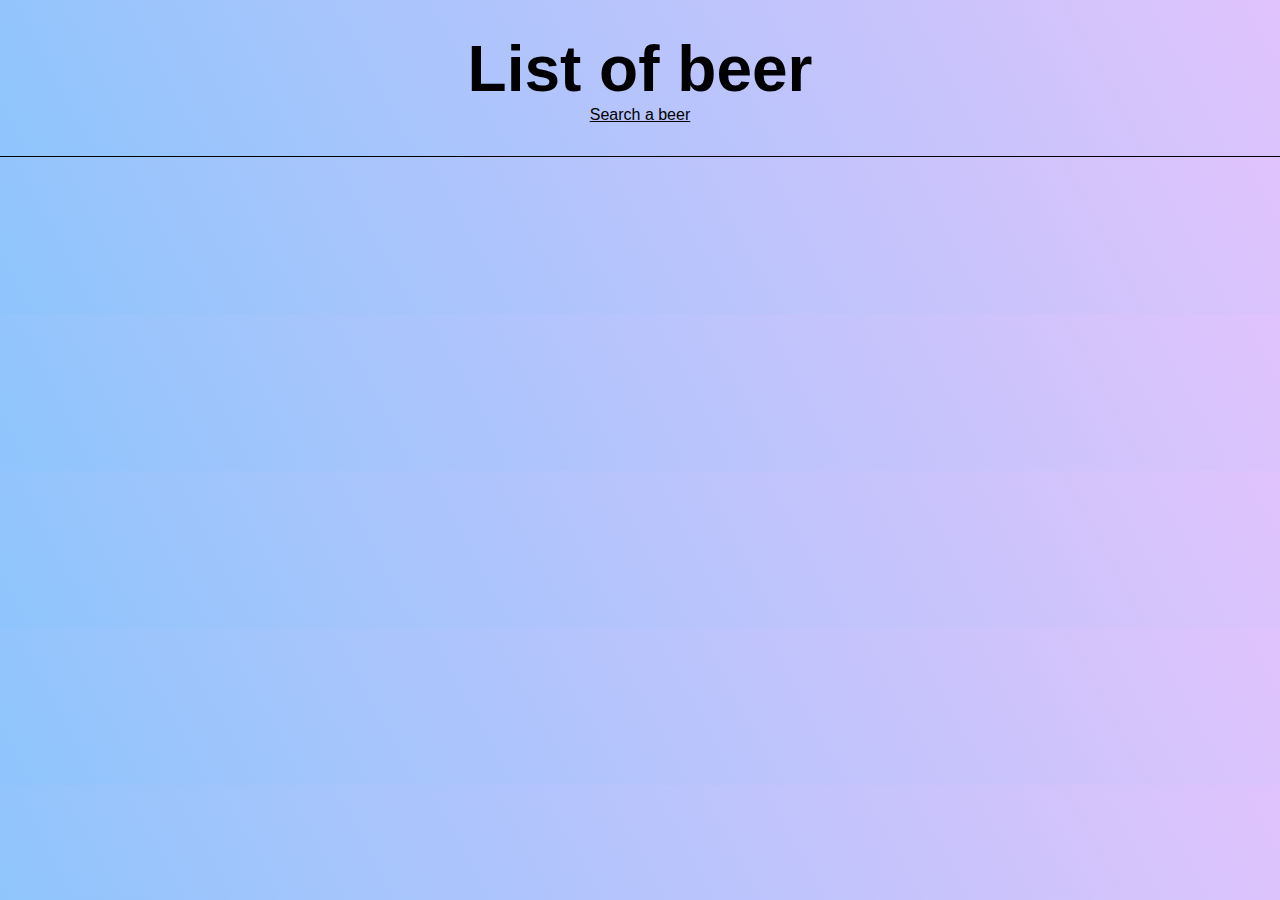
==== list.html @ 1ede82ca "[ Git init ]" ====
<!DOCTYPE html>
<html lang="en">
  <head>
    <meta charset="UTF-8" />
    <meta http-equiv="X-UA-Compatible" content="IE=edge" />
    <meta name="viewport" content="width=device-width, initial-scale=1.0" />
    <title>Beer API</title>
    <link rel="stylesheet" href="./css/list.css" />
    <script src="./js/app.js" defer></script>
  </head>
  <body>
    <div class="search">
      <h1 id="title">List of beer</h1>
      <a href="./index.html">Search a beer</a>
    </div>
    <main></main>
  </body>
</html>
---- css/list.css ----
* {
  margin: 0;
  padding: 0;
  font-family: Arial, Helvetica, sans-serif;
}
a {
  text-decoration: underline;
  color: black;
}

body {
  background-color: #8ec5fc;
  background-image: linear-gradient(62deg, #8ec5fc 0%, #e0c3fc 100%);
}

main {
  display: flex;
  align-items: center;
  justify-content: center;
  flex-direction: column;
}

.beers {
  background-color: #8ec5fc;
  background-image: linear-gradient(62deg, #8ec5fc 0%, #e0c3fc 100%);
  width: 50%;
  border: 1px solid black;
  margin: 2rem;
  padding: 2rem;
  border-radius: 10px;
}

.search {
  display: flex;
  flex-direction: column;
  justify-content: center;
  align-items: center;
  border-bottom: 1px solid black;
  padding: 2rem;
}

#title {
  text-align: center;
  font-size: 4rem;
}

h2 {
  margin-bottom: 2rem;
}

p {
  margin-bottom: 1rem;
}

img {
  height: 150px;
  align-items: center;
}

.img {
  display: flex;
  justify-content: center;
}
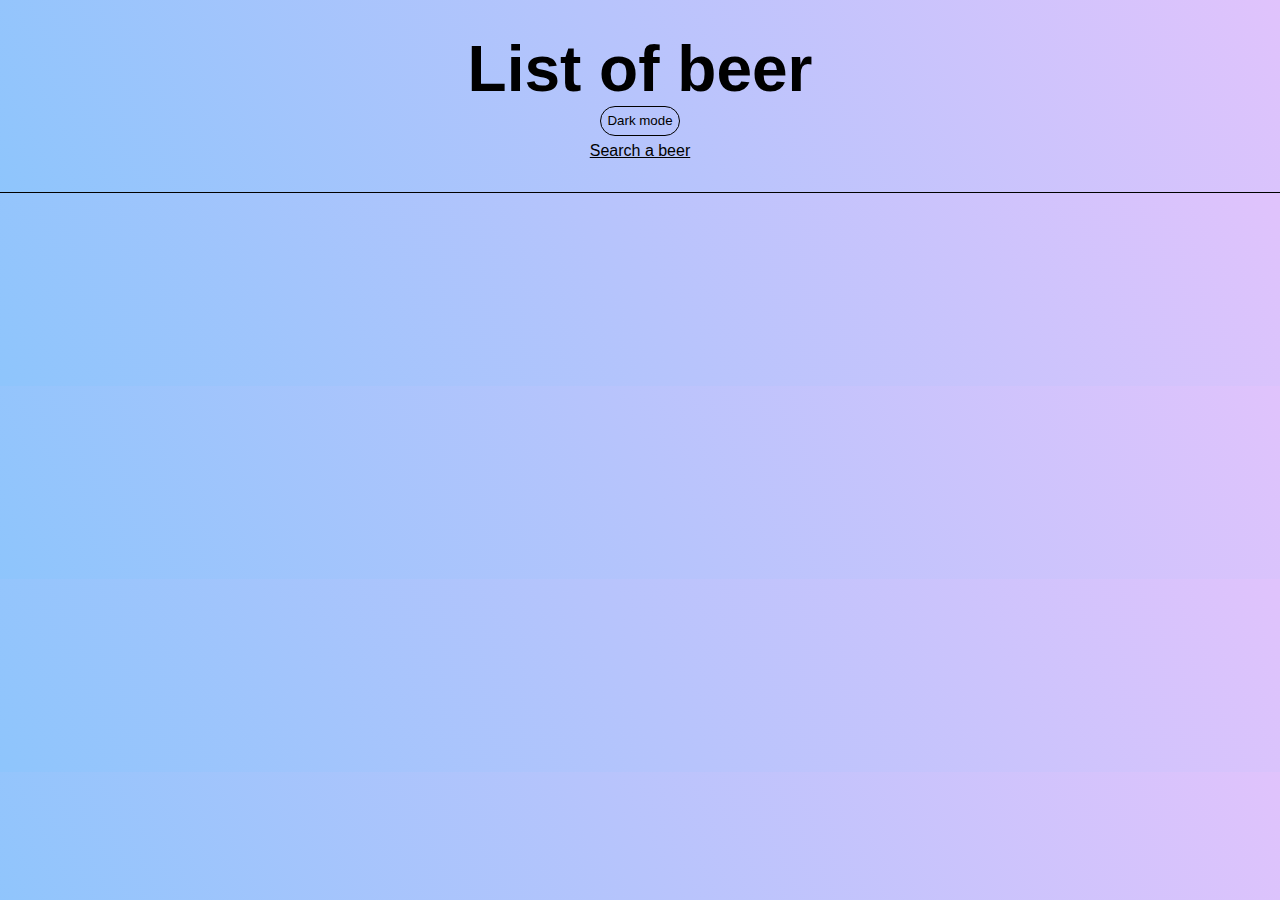
==== commit 32c9e301: "[ Update ] Toggle Dark Mode" ====
--- a/list.html
+++ b/list.html
@@ -6,11 +6,14 @@
     <meta name="viewport" content="width=device-width, initial-scale=1.0" />
     <title>Beer API</title>
     <link rel="stylesheet" href="./css/list.css" />
+    <link rel="stylesheet" href="./css/search.css" />
     <script src="./js/app.js" defer></script>
+    <script src="./js/dark.js" defer></script>
   </head>
   <body>
     <div class="search">
       <h1 id="title">List of beer</h1>
+      <button id="dark">Dark mode</button>
       <a href="./index.html">Search a beer</a>
     </div>
     <main></main>
--- a/css/search.css
+++ b/css/search.css
@@ -0,0 +1,165 @@
+* {
+  margin: 0;
+  padding: 0;
+  font-family: Arial, Helvetica, sans-serif;
+}
+
+::selection {
+  background: rgba(0, 166, 255, 0.411);
+}
+
+a {
+  text-decoration: underline;
+  color: black;
+}
+
+body {
+  background: #8ec5fc;
+  background-image: linear-gradient(62deg, #8ec5fc 0%, #e0c3fc 100%);
+  transition: all 0.3s;
+}
+
+.darkmode {
+  background: #161b22;
+  color: white;
+  transition: all 0.3s;
+}
+
+.darkmode #dark {
+  border: 1px solid white;
+  color: white;
+}
+
+.darkmode .search {
+  border-bottom: 1px solid white;
+}
+
+.darkmode .search input {
+  border: 1px solid white;
+  color: white;
+}
+
+.darkmode .search a {
+  color: white;
+}
+
+.darkmode .search input::placeholder {
+  color: white;
+}
+
+.darkmode .search input[type="submit"] {
+  color: white;
+}
+
+.darkmode .search input[type="submit"]:hover {
+  color: #161b22;
+  background: white;
+}
+
+.darkmode .beers {
+  background: transparent;
+  border: 1px solid white;
+}
+/* main {
+  display: flex;
+  align-items: center;
+  justify-content: center;
+  flex-direction: column;
+} */
+
+.beers {
+  background-color: #8ec5fc;
+  background-image: linear-gradient(62deg, #8ec5fc 0%, #e0c3fc 100%);
+  width: 50%;
+  border: 1px solid black;
+  border-radius: 10px;
+  padding: 2rem;
+  margin: 2rem;
+}
+
+.search {
+  display: flex;
+  flex-direction: column;
+  justify-content: center;
+  align-items: center;
+  border-bottom: 1px solid black;
+  padding: 2rem;
+}
+
+#title {
+  text-align: center;
+  font-size: 4rem;
+}
+
+#dark {
+  background: transparent;
+  border: 1px solid black;
+  padding: 0.4rem;
+  border-radius: 50px;
+  margin-bottom: 0.4rem;
+}
+
+h2 {
+  margin-bottom: 2rem;
+}
+
+p {
+  margin-bottom: 1rem;
+}
+
+img {
+  height: 150px;
+  align-items: center;
+}
+
+.img {
+  display: flex;
+  justify-content: center;
+}
+
+input {
+  margin: 0 0 1rem 0;
+  background-color: transparent;
+  border: 1px solid black;
+  outline: none;
+  padding: 0.6rem;
+  border-radius: 5px;
+  transition: all 0.3s;
+}
+
+input[type="submit"]:hover {
+  background-color: black;
+  color: #8ec5fc;
+}
+
+input::placeholder {
+  color: black;
+}
+
+input:focus::placeholder {
+  color: yellow;
+}
+
+#results {
+  margin-top: 2rem;
+  display: flex;
+  flex-direction: column;
+  align-items: center;
+}
+
+.container {
+  display: flex;
+  align-items: center;
+  justify-content: center;
+}
+
+.liens {
+  width: 15rem;
+  display: flex;
+  justify-content: space-between;
+}
+
+button,
+input[type="submit"] {
+  cursor: pointer;
+}
